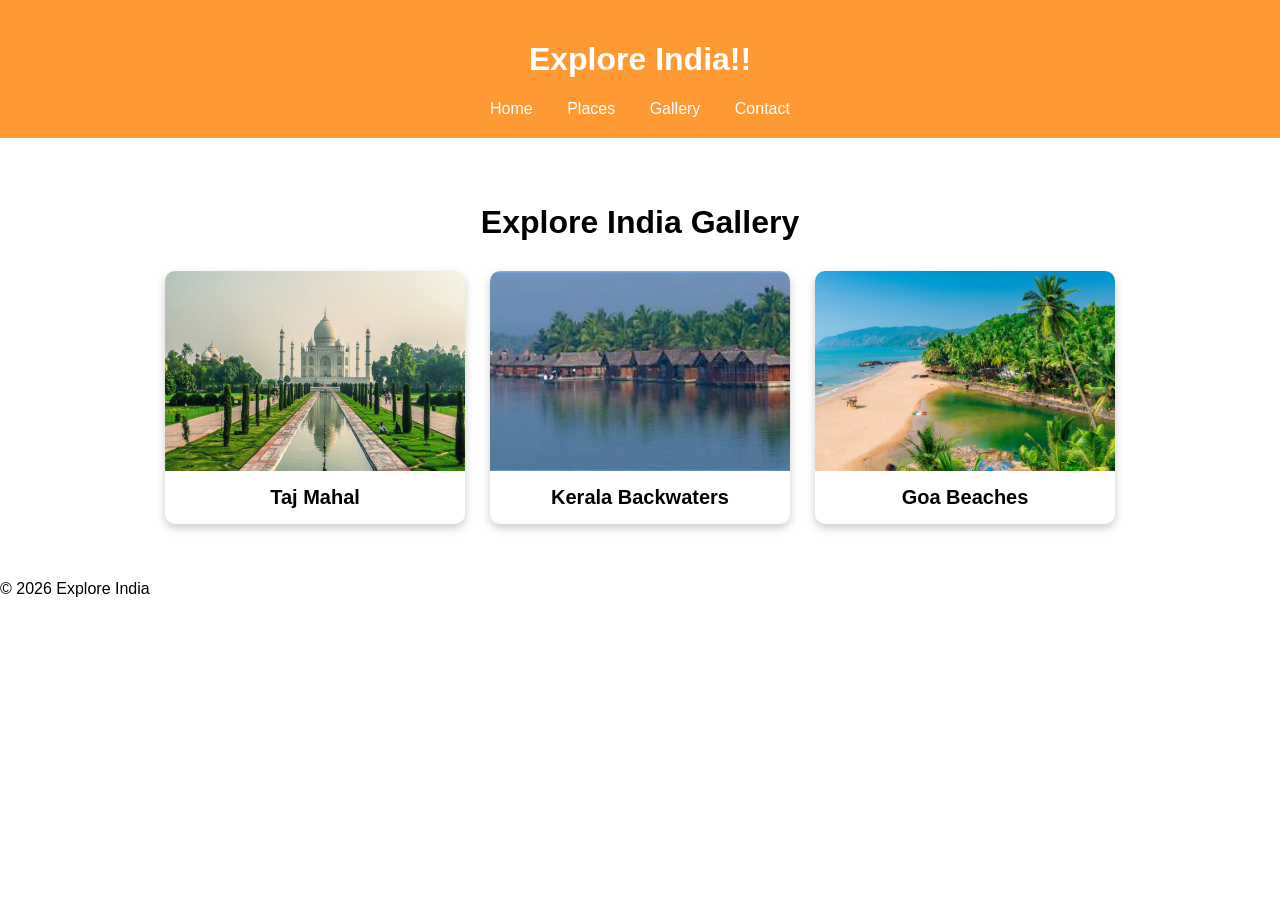
==== gallery.html @ 028bd22e "added the gallery page and modified the css file:" ====
<!DOCTYPE html>
<html>

<head>
    <title>Explore India - Gallery</title>
    <link rel="stylesheet" href="./css/style.css">
</head>

<body>

<header>
    <h1>Explore India!!</h1>

    <nav>
        <a href="./index.html">Home</a>
        <a href="./index.html#places">Places</a>
        <a href="./gallery.html">Gallery</a>
        <a href="#">Contact</a>
    </nav>
</header>

<section class="gallery">
    <h2>Explore India Gallery</h2>

    <div class="gallery-container">

        <div class="gallery-card">
            <img src="./images/tajmahal.jpg" alt="Taj Mahal">
            <h3>Taj Mahal</h3>
        </div>

        <div class="gallery-card">
            <img src="./images/kerala.jpg" alt="Kerala Backwaters">
            <h3>Kerala Backwaters</h3>
        </div>

        <div class="gallery-card">
            <img src="./images/goa.jpeg" alt="Goa Beaches">
            <h3>Goa Beaches</h3>
        </div>

    </div>
</section>

<footer>
    <p>© 2026 Explore India</p>
</footer>

<script src="./scripts/script.js"></script>

</body>
</html>
---- css/style.css ----
body{
    font-family: Arial;
    margin:0;
}

header{
    background:#ff9933;
    color:white;
    padding:20px;
    text-align:center;
}

nav a{
    color:white;
    text-decoration:none;
    margin:15px;
}

.hero{
    text-align:center;
    padding:50px;
}

button{
    padding:10px 20px;
}

.places{
    display:flex;
    justify-content:center;
    gap:20px;
    margin:30px;
}

.card{
    border:1px solid gray;
    padding:20px;
    width:200px;
}

/* Gallery Section */
.gallery {
    padding: 40px;
    text-align: center;
}

.gallery h2 {
    margin-bottom: 30px;
    font-size: 32px;
}

/* Gallery Cards */
.gallery-container {
    display: flex;
    justify-content: center;
    gap: 25px;
    flex-wrap: wrap;
}

.gallery-card {
    width: 300px;
    background-color: white;
    border-radius: 10px;
    overflow: hidden;
    box-shadow: 0 4px 10px rgba(0, 0, 0, 0.2);
}

/* Images */
.gallery-card img {
    width: 100%;
    height: 200px;
    object-fit: cover;
    display: block;
}

/* Image Title */
.gallery-card h3 {
    padding: 15px;
    margin: 0;
    font-size: 20px;
}
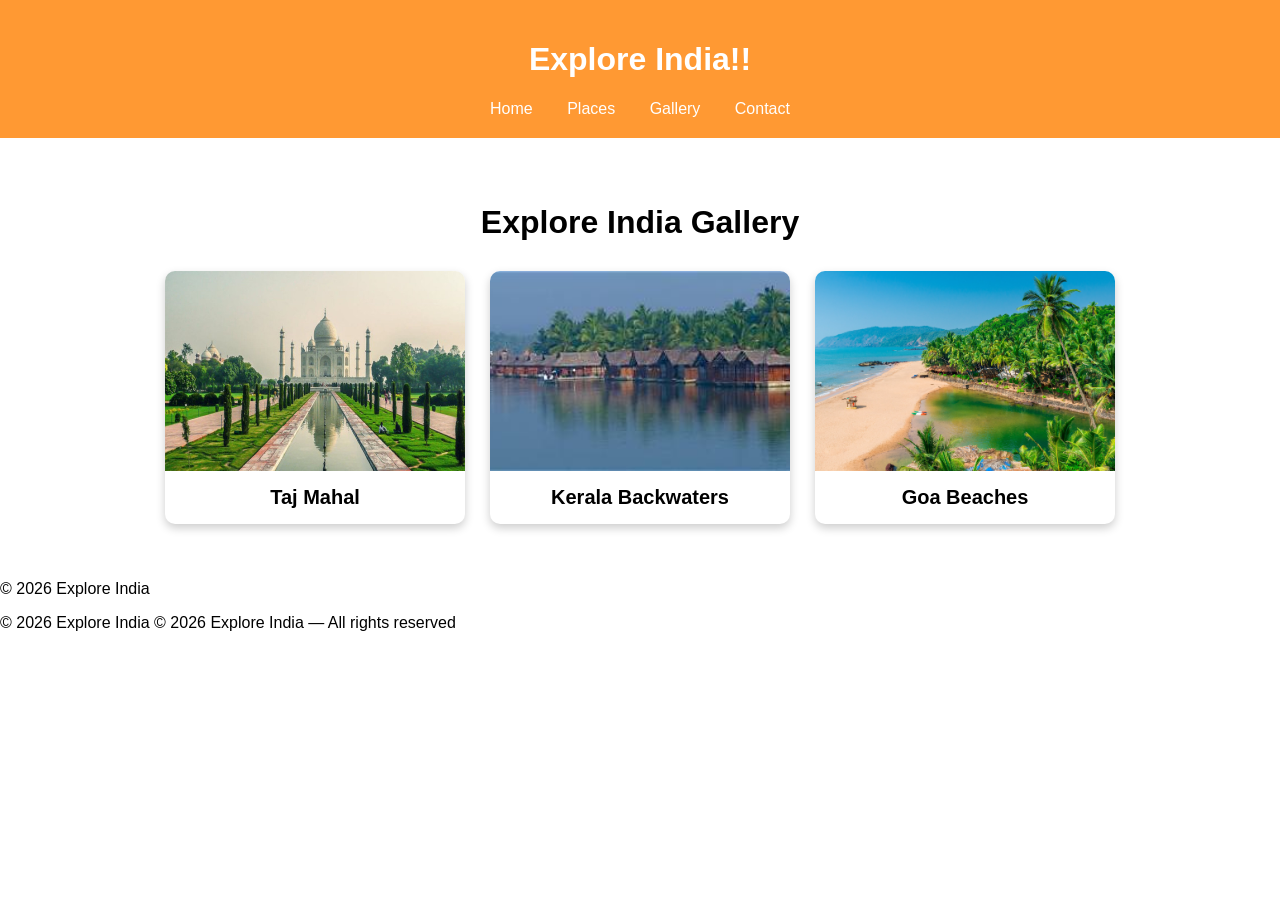
==== commit 39835c6a: "chore: extend footer copyright text" ====
--- a/gallery.html
+++ b/gallery.html
@@ -44,6 +44,9 @@
 
 <footer>
     <p>© 2026 Explore India</p>
+    &copy; 2026 Explore India
+    &copy; 2026 Explore India 
+    &mdash; All rights reserved
 </footer>
 
 <script src="./scripts/script.js"></script>
